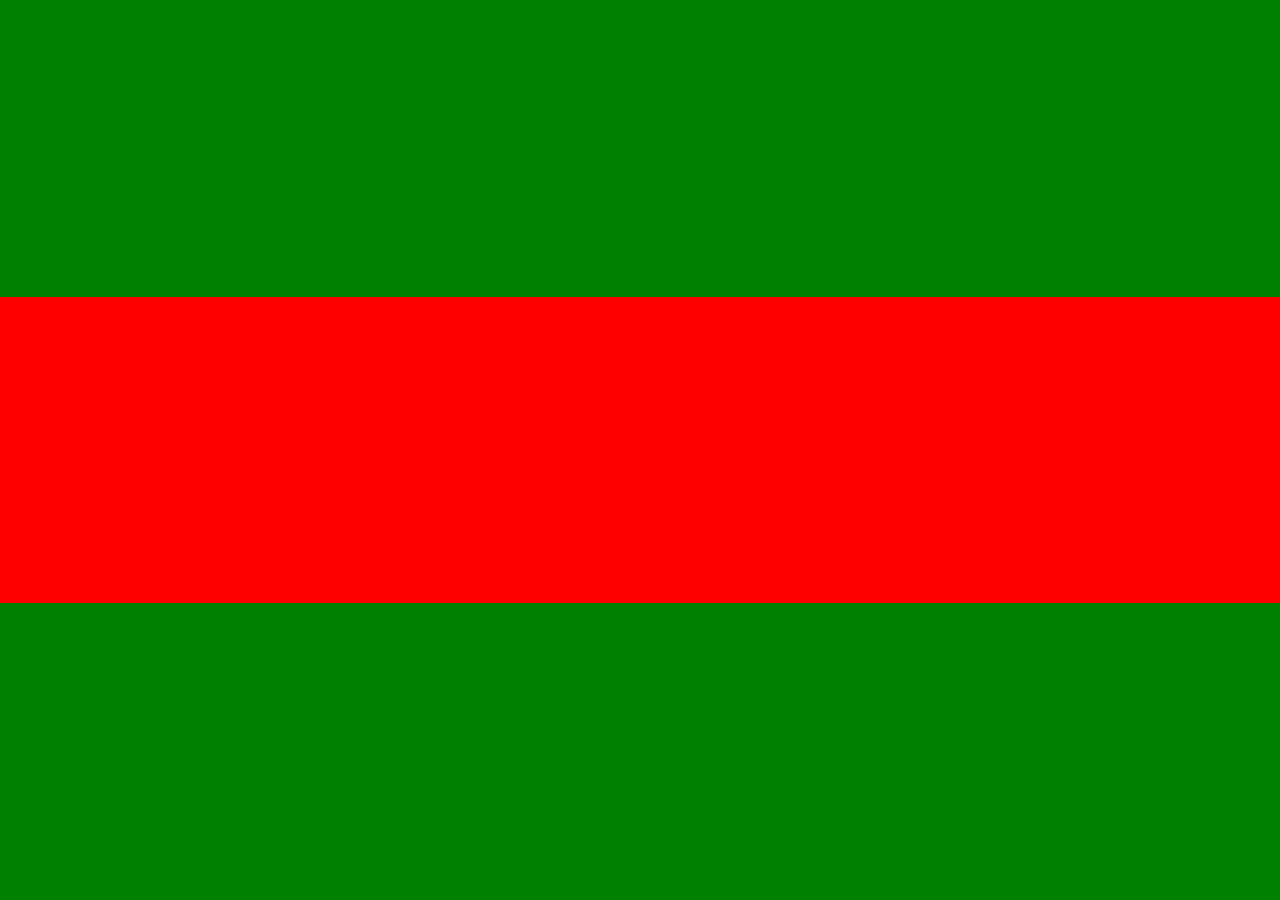
==== HTML_CSS/index.html @ 0ff221f8 "add" ====
<!DOCTYPE html>
<html lang="en">
<head>
    <meta charset="UTF-8">
    <meta name="viewport" content="width=device-width, initial-scale=1.0">
    <title>Document</title>
    <link rel="stylesheet" href="CSS/style.css">
</head>
<body>
   <div id="div_1">
    
   </div> 

<div id="div_2">
    
   </div> 
<div id="div_3">
    
   </div> 



</body>
</html>
---- HTML_CSS/CSS/style.css ----
*{
    margin: 0px;
    padding: 0px;
}


#div_1{
    width: 100%;
    height: 33vh;
    background-color: green;
}
#div_2{
    width: 100%;
    height: 34vh;
    background-color: red;
}   
    #div_3{ 
        width: 100%;
        height: 33vh;
        background-color: green;
    }
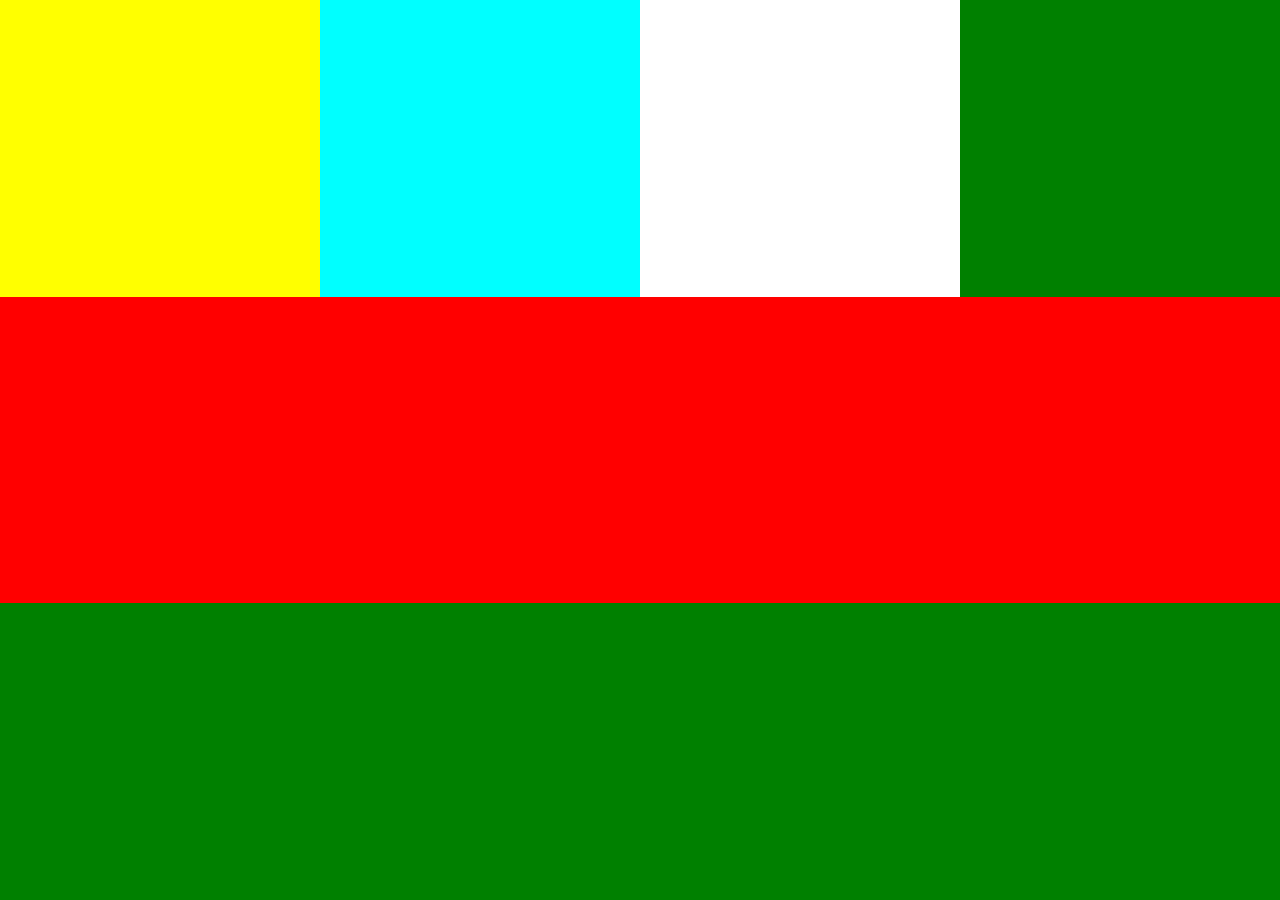
==== commit 63845f89: "add" ====
--- a/HTML_CSS/index.html
+++ b/HTML_CSS/index.html
@@ -6,14 +6,29 @@
     <title>Document</title>
     <link rel="stylesheet" href="CSS/style.css">
 </head>
+
 <body>
    <div id="div_1">
     
+    <div id="div_1_2">
+    </div>
+
+    <div id="div_1_3">
+    </div>
+
+    <div id="div_1_4">
+
+    </div>
+    <div id="div_1_5">
+        
+    </div>
+
    </div> 
 
 <div id="div_2">
     
    </div> 
+
 <div id="div_3">
     
    </div> 
--- a/HTML_CSS/CSS/style.css
+++ b/HTML_CSS/CSS/style.css
@@ -1,22 +1,49 @@
-
-*{
+* {
     margin: 0px;
     padding: 0px;
 }
 
 
-#div_1{
+#div_1 {
     width: 100%;
     height: 33vh;
     background-color: green;
+
+    display: flex;
+    flex-direction: row;
 }
-#div_2{
+
+#div_1>div {
+    flex: 1;
+    height: 100%;
+}
+
+#div_1_2 {
+
+    background-color: yellow;
+}
+
+#div_1_3 {
+
+    background-color: aqua;
+}
+
+#div_1_4 {
+
+    background-color: white;
+#div_1_5{
+    background-color: aquamarine;
+}
+}
+
+#div_2 {
     width: 100%;
     height: 34vh;
     background-color: red;
-}   
-    #div_3{ 
-        width: 100%;
-        height: 33vh;
-        background-color: green;
-    }+}
+
+#div_3 {
+    width: 100%;
+    height: 33vh;
+    background-color: green;
+}
